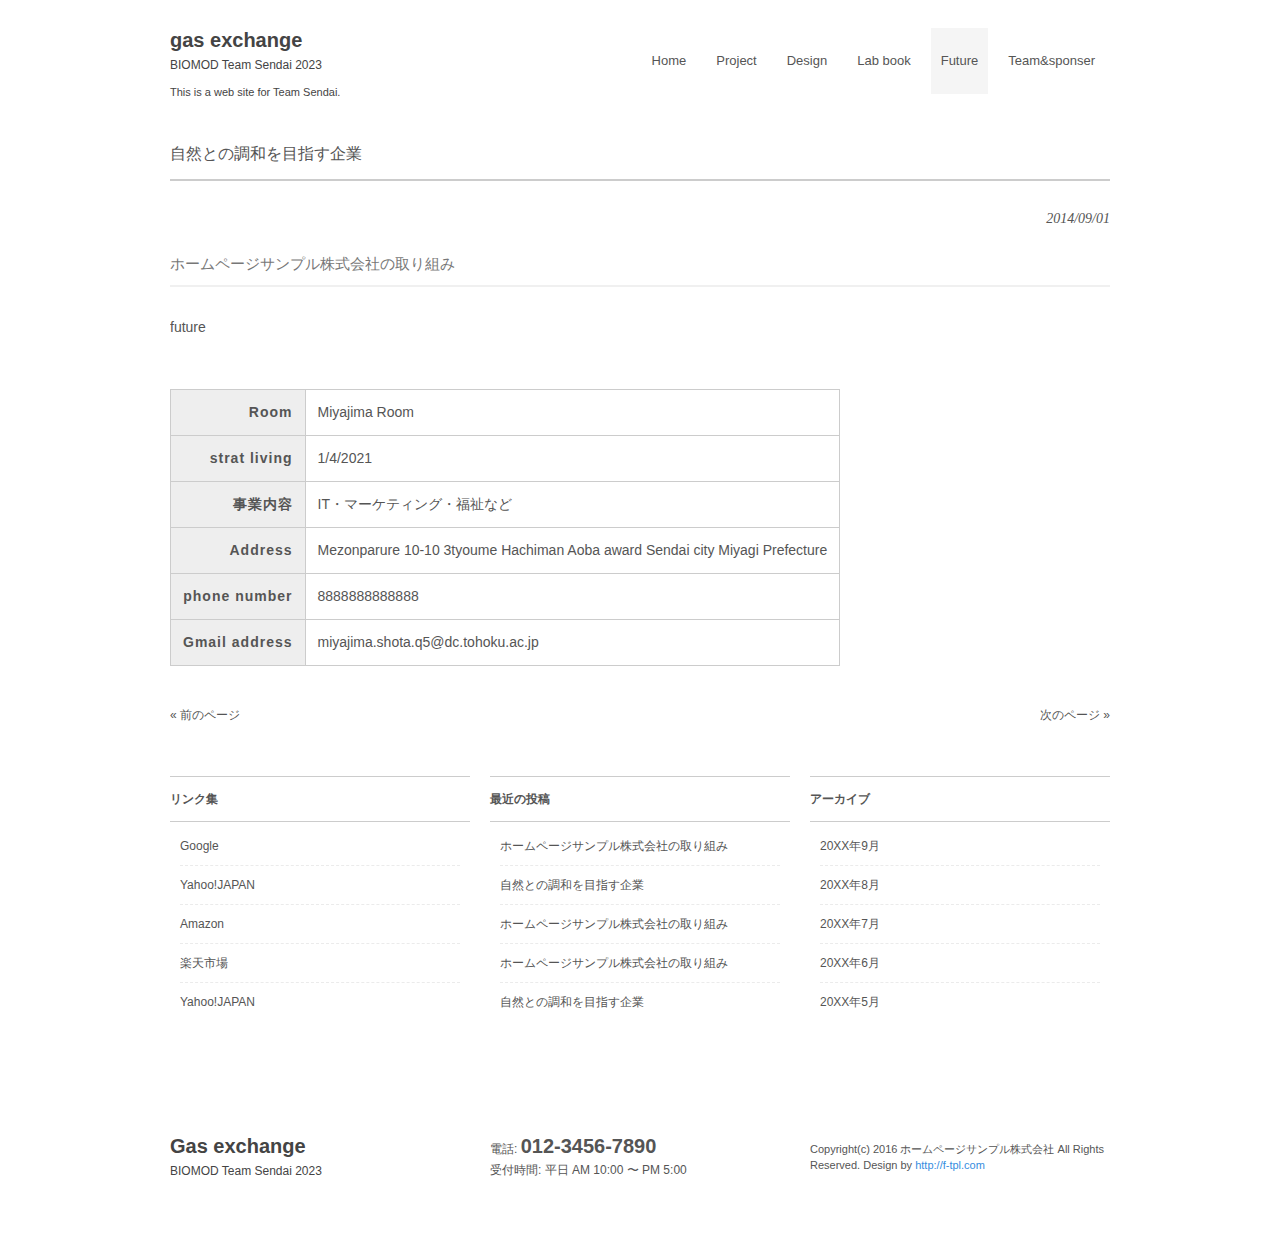
==== future.html @ 74ec776b "Add files via upload" ====
<!DOCTYPE html>
<html lang="en">

<head>
	<meta charset="UTF-8">
	<meta name="viewport" content="width=device-width, user-scalable=yes, maximum-scale=1.0, minimum-scale=1.0">
	<meta name="description" content="BIOMOD Team Sendai">
	<title>BIOMOD Team Sendai 2023</title>
	<link rel="profile" href="http://gmpg.org/xfn/11">
	<link rel="stylesheet" type="text/css" media="all" href="style.css">
	<!--[if lt IE 9]>
	<script src="js/html5.js"></script>
	<script src="js/css3-mediaqueries.js"></script>
	<![endif]-->
	<script src="js/jquery1.4.4.min.js"></script>
	<script src="js/script.js"></script>
</head>





<body>

	<header id="header" role="banner">
		<div class="inner">
			<div class="logo">
				<a href="index.html" title="BIOMOD Team Sendai" rel="home">gas exchange<br /><span>BIOMOD Team Sendai 2023</span></a>
				<h1>This is a web site for Team Sendai.</h1>
			</div>
			<nav id="mainNav">
				<div class="inner">
					<a class="menu" id="menu"><span>MENU</span></a>
					<div class="panel">
						<ul id="topnav">
							<li><a href="index.html"><strong>Home</strong></a></li>
							<li><a href="project.html"><strong>Project</strong></a>
								<ul class="sub-menu">
									<li><a href="sample.html">代表メッセージ</a></li>
									<li><a href="sample.html">社員の声</a></li>
								</ul>
							</li>
							<li><a href="sample.html"><strong>Design</strong></a></li>
							<li><a href="lab.html"><strong>Lab book</strong></a>
								<ul class="sub-menu">
									<li><a href="lab.html">Analaysis</a></li>
									<li><a href="lab.html">Experiment</a></li>
								</ul>
							</li>
							<li class="current-menu-item"><a href="future.html"><strong>Future</strong></a></li>
							<li><a href="sample.html"><strong>Team&sponser </strong></a></li>
						</ul>
					</div>
				</div>
			</nav>
		</div>
	</header>


    <div id="wrapper">
        <section id="main">
            <section class="content">
                <h3 class="heading">自然との調和を目指す企業</h3>
                <article class="post">
                    <p class="dateLabel">2014/09/01</p>
                    <h3>ホームページサンプル株式会社の取り組み</h3>
                    <p>future</p><br clear="all" />
                    <table>
                        <tr>
                            <th>Room</th>
                            <td>Miyajima Room</td>
                        </tr>
                        <tr>
                            <th>strat living</th>
                            <td>1/4/2021</td>
                        </tr>
                        <tr>
                            <th>事業内容</th>
                            <td>IT・マーケティング・福祉など</td>
                        </tr>
                        <tr>
                            <th>Address</th>
                            <td>Mezonparure 10-10 3tyoume Hachiman Aoba award Sendai city Miyagi Prefecture</td>
                        </tr>
                        <tr>
                            <th>phone number</th>
                            <td>8888888888888</td>
                        </tr>
                        <tr>
                            <th>Gmail address</th>
                            <td>miyajima.shota.q5@dc.tohoku.ac.jp</td>
                        </tr>
                    </table>
                </article>
            </section>
            <div class="pagenav">
                <span class="prev"><a href="sample.html" rel="prev">&laquo; 前のページ</a></span>
                <span class="next"><a href="sample.html" rel="next">次のページ &raquo;</a></span>
            </div>
        </section>
    
        <aside id="sub" class="gridWrapper">
            <section class="grid">
                <h3>リンク集</h3>
                <ul class="menu">
                    <li><a href="https://www.google.com/?hl=ja&#038;gws_rd=ssl">Google</a></li>
                    <li><a href="http://www.yahoo.co.jp/">Yahoo!JAPAN</a></li>
                    <li><a href="http://www.amazon.co.jp/">Amazon</a></li>
                    <li><a href="http://www.rakuten.co.jp/">楽天市場</a></li>
                    <li><a href="http://www.yahoo.co.jp/">Yahoo!JAPAN</a></li>
                </ul>
            </section>
            <section class="grid">
                <h3>最近の投稿</h3>
                <ul>
                    <li><a href="sample.html">ホームページサンプル株式会社の取り組み</a></li>
                    <li><a href="sample.html">自然との調和を目指す企業</a></li>
                    <li><a href="sample.html">ホームページサンプル株式会社の取り組み</a></li>
                    <li><a href="sample.html">ホームページサンプル株式会社の取り組み</a></li>
                    <li><a href="sample.html">自然との調和を目指す企業</a></li>
                </ul>
            </section>
            <section class="grid">
                <h3>アーカイブ</h3>
                <ul>
                    <li><a href="sample.html">20XX年9月</a></li>
                    <li><a href="sample.html">20XX年8月</a></li>
                    <li><a href="sample.html">20XX年7月</a></li>
                    <li><a href="sample.html">20XX年6月</a></li>
                    <li><a href="sample.html">20XX年5月</a></li>
                </ul>
            </section>
        </aside>
    </div>



	<footer id="footer">
		<div class="inner">
			<section class="gridWrapper">
				<article class="grid">
					<p class="logo"><a href="index.html" title="BIOMOD Team Sendai 2023" rel="home">Gas exchange<br /><span>BIOMOD Team Sendai 2023</span></a></p>
				</article>
				<article class="grid">
					<p class="tel"><span>電話:</span> <strong>012-3456-7890</strong></p>
					<p class="open">受付時間: 平日 AM 10:00 〜 PM 5:00</p>
				</article>
				<article class="grid copyright">
					Copyright(c) 2016 ホームページサンプル株式会社 All Rights Reserved. Design by <a href="http://f-tpl.com" target="_blank" rel="nofollow">http://f-tpl.com</a>
				</article>
			</section>
		</div>
	</footer>

</body>
</html>
---- style.css ----
@charset "utf-8";

/* =Reset default browser CSS.
Based on work by Eric Meyer:http://meyerweb.com/eric/tools/css/reset/index.html
-------------------------------------------------------------- */
html, body, div, span, applet, object, iframe, h1, h2, h3, h4, h5, h6, p, blockquote, pre, a, abbr, acronym, address, big, cite, code, del, dfn, em, font, ins, kbd, q, s, samp, small, strike, strong, sub, sup, tt, var, dl, dt, dd, ol, ul, li, fieldset, form, label, legend, table, caption, tbody, tfoot, thead, tr, th, td{border:0;font-family:inherit;font-size:100%;font-style:inherit;font-weight:inherit;margin:0;outline:0;padding:0;vertical-align:baseline;}
:focus{outline:0;}

ol, ul{list-style:none;}
table{border-collapse:separate;border-spacing:0;}
caption, th, td{font-weight:normal;text-align:left;}
blockquote:before, blockquote:after,q:before, q:after{content:"";}
blockquote, q{quotes:"" "";}
a img{border:0;}
figure{margin:0}
article, aside, details, figcaption, figure, footer, header, hgroup, menu, nav, section{display:block;}
/* -------------------------------------------------------------- */

body{
color:#555;
font:12px verdana,"ヒラギノ丸ゴ ProN W4","Hiragino Maru Gothic ProN","メイリオ","Meiryo","ＭＳ Ｐゴシック","MS PGothic",Sans-Serif;
line-height:1.5;
background:#fff;
-webkit-text-size-adjust:100%;
}

/* リンク設定
------------------------------------------------------------*/
a{color:#358de0;text-decoration:none;}
a:hover{color:#429bef;}
a:active, a:focus{outline:0;}


/* 全体
------------------------------------------------------------*/
#wrapper{
margin:20px auto 0;
padding:0 1%;
width:98%;
position:relative;
}

.inner{
margin:0 auto;
width:100%;
}


/*************
/* ヘッダー
*************/
#header{
z-index:100;
margin:20px 0 28px;
}

#header:after{
content:"";
display: block;   
clear:both; 
visibility:hidden;
}

#header h1{
font-size:12px;
font-weight:normal;
}

/*************
/* ロゴ
*************/
#header .logo{
float:left;
padding:10px 0 0;
}

.logo a{
font-size:20px;
color:#444;
font-weight:bold;
line-height:1;
}

.logo span{
font-size:12px;
font-weight:normal;
}

#header h1{
font-size:11px;
color:#444;
margin:10px 0 0;
}


/**************************
/* メイン画像（トップページ）
**************************/
#mainBanner{
margin:0 auto;
padding:0;
width:100%;
line-height:0;
}

#mainBanner .inner{position:relative;}

#mainBanner img{
max-width:100%;
height:auto;
}

.slogan{
position:absolute;
max-width:100%;
height:auto;
bottom:0;
left:0;
padding:5px 10px;
line-height:1.4;
z-index:100;
}

.slogan h2{
padding-bottom:5px;
color:#333;
font-size:20px;
}

.slogan h3{
font-size:14px;
color:#666;
}


/**************************
/* グリッド
**************************/
.gridWrapper{
padding-bottom:20px;
clear:both;
overflow:hidden;
}

.grid h3{
padding:13px 0;
margin-bottom:5px;
font-weight:bold;
border-top:1px solid #ccc;
border-bottom:1px solid #ccc;
}

.grid p{padding:5px 0;}

.grid p.img{
float:left;
margin:3px 0 0 0;
}

.readmore{clear:both;}

.readmore a{
padding:3px 5px;
border-radius:3px;
color:#fff;
background:#999;
}

.readmore a:hover{background:#ccc;}


/* フッター内のグリッド(3カラム) */
#footer .grid{
border:0;
background:transparent;
}

#footer .grid p{padding:0;}


/*************
メイン コンテンツ
*************/
section.content{
padding:10px 0;
margin-bottom:20px;
border-radius:6px;
overflow:hidden;
font-size:14px;
}

section.content p{margin-bottom:5px;}


/* アーカイブページ */
section.content .archive{
padding:20px 0 0;
border-bottom:1px dotted #ccc;
}

section.content p{margin-bottom:5px;}

h3.heading{
padding:3px 0 13px;
margin-bottom:30px;
font-size:16px;
border-bottom:2px solid #ccc;
}

section.content img{
max-width:90%;
height:auto;
}

.alignleft{
float:left;
clear:left;
margin:3px 10px 10px 0;
}

.alignright{
float:right;
clear:right;
margin:3px 0 10px 10px;
}

.border,ul.list img{border:4px solid #ebebeb;}



/*************
/* フッター
*************/
#footer{
clear:both;
padding:20px 0;
overflow:hidden;
}

.tel strong{
font-size:20px;
font-weight:bold;
}

#footer .copyright{font-size:11px;}


/*************
サブ（フッター前）コンテンツ
*************/
#sub ul{padding:10px;}

#sub li{
margin-bottom:10px;
padding-bottom:10px;
border-bottom:1px dashed #ebebeb;
}

#sub li:last-child{
border:0;
margin-bottom:0;
}

#sub li a{
color:#555;
display:block;
}

#sub li a:hover{
color:#a5a5a5;
}

#sub ul.list{padding-bottom:7px;}

#sub ul.list li{
clear:both;
margin-bottom:5px;
padding:5px 0;
overflow:hidden;
}

#sub ul.list li img{
float:left;
margin-right:10px;
}

#sub ul.list li{
font-size:12px;
line-height:1.35;
}

#sub .grid h3{border-radius:0;}


/* page navigation
------------------------------------------------------------*/
.pagenav{
clear:both;
width:100%;
height:30px;
margin:5px 0 20px;
}

.pagenav a{
color:#555;
}

.pagenav a:hover{
color:#a5a5a5;
}

.prev{float:left}
.next{float:right;}

#pageLinks{
clear:both;
text-align:center;
}


/* タイポグラフィ
*****************************************************/
.dateLabel{
margin:0 0 10px;
text-align:right;
font:italic 1em "Palatino Linotype", "Book Antiqua", Palatino, serif;
}

.post p{padding-bottom:15px;}

.post ul{margin:0 0 10px 10px;}

.post ul li{
margin-bottom:5px;
padding-left:15px;
background:url(images/bullet.png) no-repeat 0 8px;
}

.post ol{margin:0 0 10px 30px;}

.post ol li{list-style:decimal;}

.post h1{
margin:20px 0;
padding:5px 0;
font-size:150%;
color:#000;
border-bottom:3px solid #f0f0f0;
}

.post h2{
margin:10px 0;
padding-bottom:2px;
font-size:130%;
font-weight:normal;
color:#333;
border-bottom:2px solid #f0f0f0;
}

.post h3{
margin:10px 0 30px;
padding-bottom:10px;
font-size:110%;
font-weight:normal;
color:#777;
border-bottom:2px solid #f0f0f0;
}

.post blockquote{
clear:both;
padding:10px 0 10px 15px;
margin:10px 0 25px 30px;
border-left:5px solid #ccc;
}
 
.post blockquote p{padding:5px 0;}

.post table{
border-collapse:collapse;
margin:10px 0;
}

.post table th,.post table td{
padding:12px;
border:1px solid #ccc;
}

.post table th{
text-align:right;
font-weight:bold;
letter-spacing:1px;
white-space:nowrap;
background:#eee;
}

.post dt{font-weight:bold;}

.post dd{padding-bottom:10px;}

.post img{max-width:100%;height:auto;}

img.aligncenter{
display:block;
margin:5px auto;
}

img.alignright, img.alignleft{
padding:4px;
margin:0 0 2px 7px;
display:inline;
}

img.alignleft{margin:0 7px 2px 0;}

.alignright{float:right;}
.alignleft{float:left;}


/* PC用
------------------------------------------------------------*/
@media only screen and (min-width:960px){
#wrapper,.inner{
width:940px;
padding:0;
}

#wrapper{padding-bottom:20px;}

/* グリッド全体 */
.gridWrapper{
display:table;
border-collapse:separate;
border-spacing:20px;
margin-left:-20px;
width:980px;
}

/* グリッド共通 ベース:トップページ4カラム */
.grid{
width:220px;
display:table-cell;
}

#sub.gridWrapper{width:980px;}

/* サブコンテンツ + フッター グリッド(3カラム) */
#sub .grid, #footer .grid{width:300px;}

/* トップナビゲーション */
nav div.panel{display:block !important;}

a#menu{display:none;}

#topnav{
float:right;
margin-top:-5px;

}

#topnav li{
float:left;
margin:13px 5px 0;
text-align:center;
position:relative;
}

#topnav a{
color:#555;
font-size:13px;
display:block;
padding:25px 10px;
line-height:1.2;
}

#topnav span{
font-size:10px;
color:#a5a5a5;
}

#topnav li.current-menu-item a,#topnav a:hover{
background:#f5f5f5;
}

#topnav ul{
width:160px;
display:none;
}

#topnav li:hover ul{
display:block;
position:absolute;
top:80px;
left:0;
z-index:500;
}

#topnav li li{
margin:0;
float:none;
width:160px;
text-align:left;
background:#f4f4f4;
}

#topnav li li a{
padding:10px;
border:0;
}

#topnav li.current-menu-item li a,#topnav li li a{
border-bottom-width:1px;
}

#topnav li li.current-menu-item a,#topnav li li a:hover{
padding-bottom:10px;
border-bottom-width:3px;
background:#eee;
}
}

@media only screen and (max-width:959px){
*{
    -webkit-box-sizing: border-box;
       -moz-box-sizing: border-box;
         -o-box-sizing: border-box;
        -ms-box-sizing: border-box;
            box-sizing: border-box;
}

#header h1{text-align:center;}

#header .logo,#footer .logo{
float:none;
text-align:center;
padding:10px 5px;
}

/* トップナビゲーション */
nav#mainNav{
clear:both;
width:100%;
margin:0 auto;
padding:0;
background: -webkit-gradient(linear, left top, left bottom, color-stop(1, #f4f4f4), color-stop(0.00, #f4f4f4));
background: -webkit-linear-gradient(top, #f4f4f4 0%, #f4f4f4 100%);
background: -moz-linear-gradient(top, #f4f4f4 0%, #f4f4f4 100%);
background: -o-linear-gradient(top, #f4f4f4 0%, #f4f4f4 100%);
background: -ms-linear-gradient(top, #f4f4f4 0%, #f4f4f4 100%);
background: linear-gradient(top, #f4f4f4 0%, #f4f4f4 100%);
}

nav#mainNav a.menu{
width:100%;
display:block;
height:40px;
line-height:40px;
font-weight: bold;
text-align:left;
color:#555;
}

nav#mainNav a#menu span{padding-left:10px;}
nav#mainNav a span:before{content:"≡ ";}
nav#mainNav a.menuOpen span:before{content:"× ";}

nav#mainNav a#menu:hover{cursor:pointer;}

nav .panel{
display:none;
width:100%;
position:relative;
right:0;
top:0;
z-index:1;
}

nav#mainNav ul{margin:0;padding:0;}

  nav#mainNav ul li{
float:none;
clear:both;
width:100%;
height:auto;
line-height:1.2;
}

nav#mainNav ul li a,nav#mainNav ul li.current-menu-item li a{
display: block;
padding:15px 10px;
text-align:left;
border-bottom:1px dashed #e8e8e8;
color:#555;
}

nav#mainNav ul li a span{padding-left:10px;}
nav#mainNav ul li:first-child a{border-top:1px dashed #e8e8e8;}

nav#mainNav ul li:last-child a{border:0;}
nav#mainNav ul li li:last-child a{border:0;}
nav#mainNav ul li li:last-child a{border-bottom:1px dashed #e8e8e8;}
 
nav#mainNav ul li.current-menu-item a,nav#mainNav ul li a:hover,nav#mainNav ul li.current-menu-item a,nav#mainNav ul li a:active, nav#mainNav ul li li.current-menu-item a, nav#mainNav ul li.current-menu-item li a:hover, nav#mainNav ul li.current-menu-item li a:active{
background:#eee;
}

nav div.panel{float:none;}

nav#mainNav ul li li{
float:left;
border:0;
}

nav#mainNav ul li li a, nav#mainNav ul li.current-menu-item li a, nav#mainNav ul li li.current-menu-item a{
padding-left:40px;
background:url(images/sub1.png) no-repeat 20px -62px;
}

nav#mainNav ul li li.current-menu-item a,nav#mainNav ul li li a:hover, nav#mainNav ul li.current-menu-item li a:hover{background:#eee url(images/sub1.png) no-repeat 20px -62px;}

nav#mainNav ul li li:last-child a{background:#f4f4f4 url(images/subLast.png) no-repeat 20px -65px;}
nav#mainNav ul li li:last-child.current-menu-item a,nav#mainNav ul li li:last-child a:hover,nav#mainNav ul li.current-menu-item li:last-child a:hover{background:#eee url(images/subLast.png) no-repeat 20px -65px;}

.grid{
float:left;
width:48%;
margin:10px 2% 0 0;
}

.grid img{
float:left;
margin-right:5px;
}

#sub .grid{
width:32%;
margin:10px 1%;
}

#sub .grid:first-child{
margin-left:0;
}

#sub .grid:last-child{
margin-right:0;
}

#footer .grid, #footer .grid p{
float:none;
width:100%;
text-align:center;
border:0;
}

#footer .grid:last-child{padding-top:20px;}
}

@media only screen and (max-width:768px){
  #header{padding-bottom:0;}
#header h1{text-align:center;}

#header .logo{
float:none;
text-align:center;
padding:10px 5px 20px;
}

#sub ul.list{padding:10px 10px 11px;}

#sub ul.list li{padding-bottom:10px;margin-bottom:8px;}
}


@media only screen and (max-width:640px){
#footer .grid p{text-align:center;}

.grid img{float:none;margin:20px auto 10px;max-width:100%;height:auto;}

.grid p,#sub .grid li{text-align:left;}

  .alignleft,.alignright{float:none;display:block;margin:0 auto 10px;}
}


@media only screen and (max-width:480px){
#mainBanner h2,#mainBanner h3{font-size:80%;}

#sub .grid{
float:none;
width:98%;
}

#sub .grid h3{padding:10px 5px;}
}
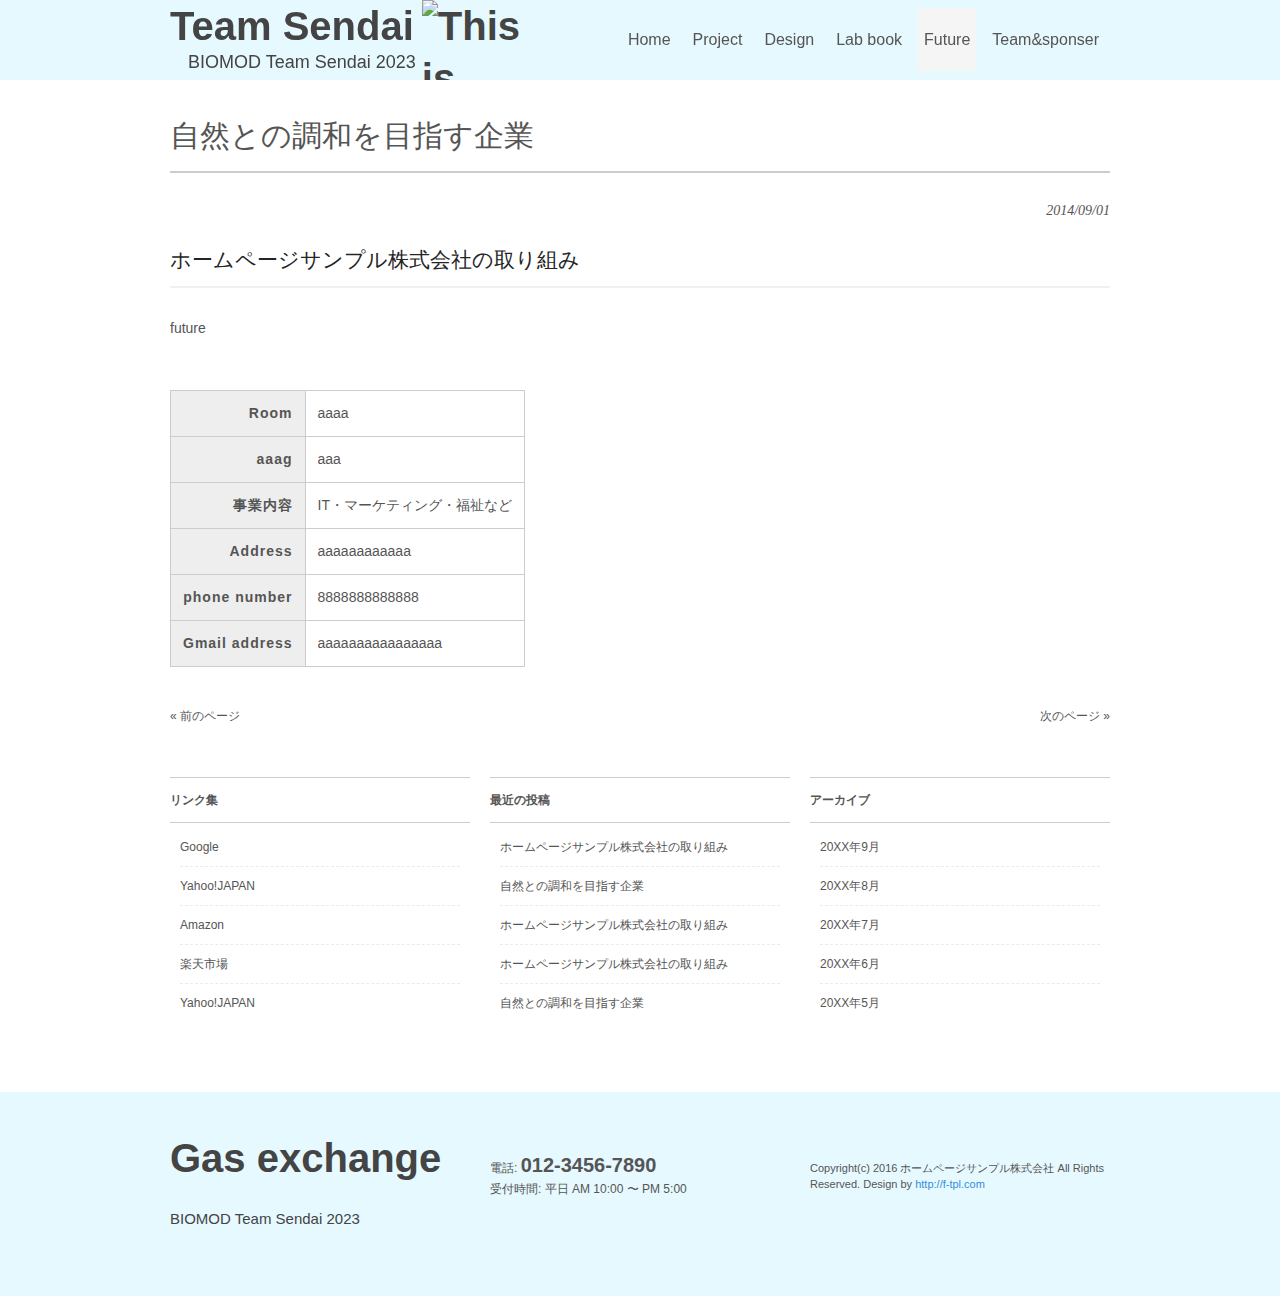
==== commit c2ce8d14: "Add files via upload" ====
--- a/future.html
+++ b/future.html
@@ -16,17 +16,13 @@
 	<script src="js/script.js"></script>
 </head>
 
-
-
-
-
 <body>
-
 	<header id="header" role="banner">
 		<div class="inner">
 			<div class="logo">
-				<a href="index.html" title="BIOMOD Team Sendai" rel="home">gas exchange<br /><span>BIOMOD Team Sendai 2023</span></a>
-				<h1>This is a web site for Team Sendai.</h1>
+				<a href="index.html" title="BIOMOD Team Sendai 2023" rel="home"><strong>Team Sendai&thinsp;</strong>
+					<img src="images/logo.jpg" width="105" height="80" alt="This is our team logo" align="right"></a>
+				<h1>&emsp;BIOMOD Team Sendai 2023</h1>
 			</div>
 			<nav id="mainNav">
 				<div class="inner">
@@ -48,7 +44,7 @@
 								</ul>
 							</li>
 							<li class="current-menu-item"><a href="future.html"><strong>Future</strong></a></li>
-							<li><a href="sample.html"><strong>Team&sponser </strong></a></li>
+							<li><a href="team.html"><strong>Team&sponser </strong></a></li>
 						</ul>
 					</div>
 				</div>
@@ -68,11 +64,11 @@
                     <table>
                         <tr>
                             <th>Room</th>
-                            <td>Miyajima Room</td>
+                            <td>aaaa</td>
                         </tr>
                         <tr>
-                            <th>strat living</th>
-                            <td>1/4/2021</td>
+                            <th>aaag</th>
+                            <td>aaa</td>
                         </tr>
                         <tr>
                             <th>事業内容</th>
@@ -80,7 +76,7 @@
                         </tr>
                         <tr>
                             <th>Address</th>
-                            <td>Mezonparure 10-10 3tyoume Hachiman Aoba award Sendai city Miyagi Prefecture</td>
+                            <td>aaaaaaaaaaaa</td>
                         </tr>
                         <tr>
                             <th>phone number</th>
@@ -88,7 +84,7 @@
                         </tr>
                         <tr>
                             <th>Gmail address</th>
-                            <td>miyajima.shota.q5@dc.tohoku.ac.jp</td>
+                            <td>aaaaaaaaaaaaaaaa</td>
                         </tr>
                     </table>
                 </article>
--- a/style.css
+++ b/style.css
@@ -1,693 +1,741 @@
-@charset "utf-8";
-
-/* =Reset default browser CSS.
-Based on work by Eric Meyer:http://meyerweb.com/eric/tools/css/reset/index.html
--------------------------------------------------------------- */
-html, body, div, span, applet, object, iframe, h1, h2, h3, h4, h5, h6, p, blockquote, pre, a, abbr, acronym, address, big, cite, code, del, dfn, em, font, ins, kbd, q, s, samp, small, strike, strong, sub, sup, tt, var, dl, dt, dd, ol, ul, li, fieldset, form, label, legend, table, caption, tbody, tfoot, thead, tr, th, td{border:0;font-family:inherit;font-size:100%;font-style:inherit;font-weight:inherit;margin:0;outline:0;padding:0;vertical-align:baseline;}
-:focus{outline:0;}
-
-ol, ul{list-style:none;}
-table{border-collapse:separate;border-spacing:0;}
-caption, th, td{font-weight:normal;text-align:left;}
-blockquote:before, blockquote:after,q:before, q:after{content:"";}
-blockquote, q{quotes:"" "";}
-a img{border:0;}
-figure{margin:0}
-article, aside, details, figcaption, figure, footer, header, hgroup, menu, nav, section{display:block;}
-/* -------------------------------------------------------------- */
-
-body{
-color:#555;
-font:12px verdana,"ヒラギノ丸ゴ ProN W4","Hiragino Maru Gothic ProN","メイリオ","Meiryo","ＭＳ Ｐゴシック","MS PGothic",Sans-Serif;
-line-height:1.5;
-background:#fff;
--webkit-text-size-adjust:100%;
-}
-
-/* リンク設定
-------------------------------------------------------------*/
-a{color:#358de0;text-decoration:none;}
-a:hover{color:#429bef;}
-a:active, a:focus{outline:0;}
-
-
-/* 全体
-------------------------------------------------------------*/
-#wrapper{
-margin:20px auto 0;
-padding:0 1%;
-width:98%;
-position:relative;
-}
-
-.inner{
-margin:0 auto;
-width:100%;
-}
-
-
-/*************
-/* ヘッダー
-*************/
-#header{
-z-index:100;
-margin:20px 0 28px;
-}
-
-#header:after{
-content:"";
-display: block;   
-clear:both; 
-visibility:hidden;
-}
-
-#header h1{
-font-size:12px;
-font-weight:normal;
-}
-
-/*************
-/* ロゴ
-*************/
-#header .logo{
-float:left;
-padding:10px 0 0;
-}
-
-.logo a{
-font-size:20px;
-color:#444;
-font-weight:bold;
-line-height:1;
-}
-
-.logo span{
-font-size:12px;
-font-weight:normal;
-}
-
-#header h1{
-font-size:11px;
-color:#444;
-margin:10px 0 0;
-}
-
-
-/**************************
-/* メイン画像（トップページ）
-**************************/
-#mainBanner{
-margin:0 auto;
-padding:0;
-width:100%;
-line-height:0;
-}
-
-#mainBanner .inner{position:relative;}
-
-#mainBanner img{
-max-width:100%;
-height:auto;
-}
-
-.slogan{
-position:absolute;
-max-width:100%;
-height:auto;
-bottom:0;
-left:0;
-padding:5px 10px;
-line-height:1.4;
-z-index:100;
-}
-
-.slogan h2{
-padding-bottom:5px;
-color:#333;
-font-size:20px;
-}
-
-.slogan h3{
-font-size:14px;
-color:#666;
-}
-
-
-/**************************
-/* グリッド
-**************************/
-.gridWrapper{
-padding-bottom:20px;
-clear:both;
-overflow:hidden;
-}
-
-.grid h3{
-padding:13px 0;
-margin-bottom:5px;
-font-weight:bold;
-border-top:1px solid #ccc;
-border-bottom:1px solid #ccc;
-}
-
-.grid p{padding:5px 0;}
-
-.grid p.img{
-float:left;
-margin:3px 0 0 0;
-}
-
-.readmore{clear:both;}
-
-.readmore a{
-padding:3px 5px;
-border-radius:3px;
-color:#fff;
-background:#999;
-}
-
-.readmore a:hover{background:#ccc;}
-
-
-/* フッター内のグリッド(3カラム) */
-#footer .grid{
-border:0;
-background:transparent;
-}
-
-#footer .grid p{padding:0;}
-
-
-/*************
-メイン コンテンツ
-*************/
-section.content{
-padding:10px 0;
-margin-bottom:20px;
-border-radius:6px;
-overflow:hidden;
-font-size:14px;
-}
-
-section.content p{margin-bottom:5px;}
-
-
-/* アーカイブページ */
-section.content .archive{
-padding:20px 0 0;
-border-bottom:1px dotted #ccc;
-}
-
-section.content p{margin-bottom:5px;}
-
-h3.heading{
-padding:3px 0 13px;
-margin-bottom:30px;
-font-size:16px;
-border-bottom:2px solid #ccc;
-}
-
-section.content img{
-max-width:90%;
-height:auto;
-}
-
-.alignleft{
-float:left;
-clear:left;
-margin:3px 10px 10px 0;
-}
-
-.alignright{
-float:right;
-clear:right;
-margin:3px 0 10px 10px;
-}
-
-.border,ul.list img{border:4px solid #ebebeb;}
-
-
-
-/*************
-/* フッター
-*************/
-#footer{
-clear:both;
-padding:20px 0;
-overflow:hidden;
-}
-
-.tel strong{
-font-size:20px;
-font-weight:bold;
-}
-
-#footer .copyright{font-size:11px;}
-
-
-/*************
-サブ（フッター前）コンテンツ
-*************/
-#sub ul{padding:10px;}
-
-#sub li{
-margin-bottom:10px;
-padding-bottom:10px;
-border-bottom:1px dashed #ebebeb;
-}
-
-#sub li:last-child{
-border:0;
-margin-bottom:0;
-}
-
-#sub li a{
-color:#555;
-display:block;
-}
-
-#sub li a:hover{
-color:#a5a5a5;
-}
-
-#sub ul.list{padding-bottom:7px;}
-
-#sub ul.list li{
-clear:both;
-margin-bottom:5px;
-padding:5px 0;
-overflow:hidden;
-}
-
-#sub ul.list li img{
-float:left;
-margin-right:10px;
-}
-
-#sub ul.list li{
-font-size:12px;
-line-height:1.35;
-}
-
-#sub .grid h3{border-radius:0;}
-
-
-/* page navigation
-------------------------------------------------------------*/
-.pagenav{
-clear:both;
-width:100%;
-height:30px;
-margin:5px 0 20px;
-}
-
-.pagenav a{
-color:#555;
-}
-
-.pagenav a:hover{
-color:#a5a5a5;
-}
-
-.prev{float:left}
-.next{float:right;}
-
-#pageLinks{
-clear:both;
-text-align:center;
-}
-
-
-/* タイポグラフィ
-*****************************************************/
-.dateLabel{
-margin:0 0 10px;
-text-align:right;
-font:italic 1em "Palatino Linotype", "Book Antiqua", Palatino, serif;
-}
-
-.post p{padding-bottom:15px;}
-
-.post ul{margin:0 0 10px 10px;}
-
-.post ul li{
-margin-bottom:5px;
-padding-left:15px;
-background:url(images/bullet.png) no-repeat 0 8px;
-}
-
-.post ol{margin:0 0 10px 30px;}
-
-.post ol li{list-style:decimal;}
-
-.post h1{
-margin:20px 0;
-padding:5px 0;
-font-size:150%;
-color:#000;
-border-bottom:3px solid #f0f0f0;
-}
-
-.post h2{
-margin:10px 0;
-padding-bottom:2px;
-font-size:130%;
-font-weight:normal;
-color:#333;
-border-bottom:2px solid #f0f0f0;
-}
-
-.post h3{
-margin:10px 0 30px;
-padding-bottom:10px;
-font-size:110%;
-font-weight:normal;
-color:#777;
-border-bottom:2px solid #f0f0f0;
-}
-
-.post blockquote{
-clear:both;
-padding:10px 0 10px 15px;
-margin:10px 0 25px 30px;
-border-left:5px solid #ccc;
-}
- 
-.post blockquote p{padding:5px 0;}
-
-.post table{
-border-collapse:collapse;
-margin:10px 0;
-}
-
-.post table th,.post table td{
-padding:12px;
-border:1px solid #ccc;
-}
-
-.post table th{
-text-align:right;
-font-weight:bold;
-letter-spacing:1px;
-white-space:nowrap;
-background:#eee;
-}
-
-.post dt{font-weight:bold;}
-
-.post dd{padding-bottom:10px;}
-
-.post img{max-width:100%;height:auto;}
-
-img.aligncenter{
-display:block;
-margin:5px auto;
-}
-
-img.alignright, img.alignleft{
-padding:4px;
-margin:0 0 2px 7px;
-display:inline;
-}
-
-img.alignleft{margin:0 7px 2px 0;}
-
-.alignright{float:right;}
-.alignleft{float:left;}
-
-
-/* PC用
-------------------------------------------------------------*/
-@media only screen and (min-width:960px){
-#wrapper,.inner{
-width:940px;
-padding:0;
-}
-
-#wrapper{padding-bottom:20px;}
-
-/* グリッド全体 */
-.gridWrapper{
-display:table;
-border-collapse:separate;
-border-spacing:20px;
-margin-left:-20px;
-width:980px;
-}
-
-/* グリッド共通 ベース:トップページ4カラム */
-.grid{
-width:220px;
-display:table-cell;
-}
-
-#sub.gridWrapper{width:980px;}
-
-/* サブコンテンツ + フッター グリッド(3カラム) */
-#sub .grid, #footer .grid{width:300px;}
-
-/* トップナビゲーション */
-nav div.panel{display:block !important;}
-
-a#menu{display:none;}
-
-#topnav{
-float:right;
-margin-top:-5px;
-
-}
-
-#topnav li{
-float:left;
-margin:13px 5px 0;
-text-align:center;
-position:relative;
-}
-
-#topnav a{
-color:#555;
-font-size:13px;
-display:block;
-padding:25px 10px;
-line-height:1.2;
-}
-
-#topnav span{
-font-size:10px;
-color:#a5a5a5;
-}
-
-#topnav li.current-menu-item a,#topnav a:hover{
-background:#f5f5f5;
-}
-
-#topnav ul{
-width:160px;
-display:none;
-}
-
-#topnav li:hover ul{
-display:block;
-position:absolute;
-top:80px;
-left:0;
-z-index:500;
-}
-
-#topnav li li{
-margin:0;
-float:none;
-width:160px;
-text-align:left;
-background:#f4f4f4;
-}
-
-#topnav li li a{
-padding:10px;
-border:0;
-}
-
-#topnav li.current-menu-item li a,#topnav li li a{
-border-bottom-width:1px;
-}
-
-#topnav li li.current-menu-item a,#topnav li li a:hover{
-padding-bottom:10px;
-border-bottom-width:3px;
-background:#eee;
-}
-}
-
-@media only screen and (max-width:959px){
-*{
-    -webkit-box-sizing: border-box;
-       -moz-box-sizing: border-box;
-         -o-box-sizing: border-box;
-        -ms-box-sizing: border-box;
-            box-sizing: border-box;
-}
-
-#header h1{text-align:center;}
-
-#header .logo,#footer .logo{
-float:none;
-text-align:center;
-padding:10px 5px;
-}
-
-/* トップナビゲーション */
-nav#mainNav{
-clear:both;
-width:100%;
-margin:0 auto;
-padding:0;
-background: -webkit-gradient(linear, left top, left bottom, color-stop(1, #f4f4f4), color-stop(0.00, #f4f4f4));
-background: -webkit-linear-gradient(top, #f4f4f4 0%, #f4f4f4 100%);
-background: -moz-linear-gradient(top, #f4f4f4 0%, #f4f4f4 100%);
-background: -o-linear-gradient(top, #f4f4f4 0%, #f4f4f4 100%);
-background: -ms-linear-gradient(top, #f4f4f4 0%, #f4f4f4 100%);
-background: linear-gradient(top, #f4f4f4 0%, #f4f4f4 100%);
-}
-
-nav#mainNav a.menu{
-width:100%;
-display:block;
-height:40px;
-line-height:40px;
-font-weight: bold;
-text-align:left;
-color:#555;
-}
-
-nav#mainNav a#menu span{padding-left:10px;}
-nav#mainNav a span:before{content:"≡ ";}
-nav#mainNav a.menuOpen span:before{content:"× ";}
-
-nav#mainNav a#menu:hover{cursor:pointer;}
-
-nav .panel{
-display:none;
-width:100%;
-position:relative;
-right:0;
-top:0;
-z-index:1;
-}
-
-nav#mainNav ul{margin:0;padding:0;}
-
-  nav#mainNav ul li{
-float:none;
-clear:both;
-width:100%;
-height:auto;
-line-height:1.2;
-}
-
-nav#mainNav ul li a,nav#mainNav ul li.current-menu-item li a{
-display: block;
-padding:15px 10px;
-text-align:left;
-border-bottom:1px dashed #e8e8e8;
-color:#555;
-}
-
-nav#mainNav ul li a span{padding-left:10px;}
-nav#mainNav ul li:first-child a{border-top:1px dashed #e8e8e8;}
-
-nav#mainNav ul li:last-child a{border:0;}
-nav#mainNav ul li li:last-child a{border:0;}
-nav#mainNav ul li li:last-child a{border-bottom:1px dashed #e8e8e8;}
- 
-nav#mainNav ul li.current-menu-item a,nav#mainNav ul li a:hover,nav#mainNav ul li.current-menu-item a,nav#mainNav ul li a:active, nav#mainNav ul li li.current-menu-item a, nav#mainNav ul li.current-menu-item li a:hover, nav#mainNav ul li.current-menu-item li a:active{
-background:#eee;
-}
-
-nav div.panel{float:none;}
-
-nav#mainNav ul li li{
-float:left;
-border:0;
-}
-
-nav#mainNav ul li li a, nav#mainNav ul li.current-menu-item li a, nav#mainNav ul li li.current-menu-item a{
-padding-left:40px;
-background:url(images/sub1.png) no-repeat 20px -62px;
-}
-
-nav#mainNav ul li li.current-menu-item a,nav#mainNav ul li li a:hover, nav#mainNav ul li.current-menu-item li a:hover{background:#eee url(images/sub1.png) no-repeat 20px -62px;}
-
-nav#mainNav ul li li:last-child a{background:#f4f4f4 url(images/subLast.png) no-repeat 20px -65px;}
-nav#mainNav ul li li:last-child.current-menu-item a,nav#mainNav ul li li:last-child a:hover,nav#mainNav ul li.current-menu-item li:last-child a:hover{background:#eee url(images/subLast.png) no-repeat 20px -65px;}
-
-.grid{
-float:left;
-width:48%;
-margin:10px 2% 0 0;
-}
-
-.grid img{
-float:left;
-margin-right:5px;
-}
-
-#sub .grid{
-width:32%;
-margin:10px 1%;
-}
-
-#sub .grid:first-child{
-margin-left:0;
-}
-
-#sub .grid:last-child{
-margin-right:0;
-}
-
-#footer .grid, #footer .grid p{
-float:none;
-width:100%;
-text-align:center;
-border:0;
-}
-
-#footer .grid:last-child{padding-top:20px;}
-}
-
-@media only screen and (max-width:768px){
-  #header{padding-bottom:0;}
-#header h1{text-align:center;}
-
-#header .logo{
-float:none;
-text-align:center;
-padding:10px 5px 20px;
-}
-
-#sub ul.list{padding:10px 10px 11px;}
-
-#sub ul.list li{padding-bottom:10px;margin-bottom:8px;}
-}
-
-
-@media only screen and (max-width:640px){
-#footer .grid p{text-align:center;}
-
-.grid img{float:none;margin:20px auto 10px;max-width:100%;height:auto;}
-
-.grid p,#sub .grid li{text-align:left;}
-
-  .alignleft,.alignright{float:none;display:block;margin:0 auto 10px;}
-}
-
-
-@media only screen and (max-width:480px){
-#mainBanner h2,#mainBanner h3{font-size:80%;}
-
-#sub .grid{
-float:none;
-width:98%;
-}
-
-#sub .grid h3{padding:10px 5px;}
-}
+@charset "utf-8";
+
+/* =Reset default browser CSS.
+Based on work by Eric Meyer:http://meyerweb.com/eric/tools/css/reset/index.html
+-------------------------------------------------------------- */
+html, body, div, span, applet, object, iframe, h1, h2, h3, h4, h5, h6, p, blockquote, pre, a, abbr, acronym, address, big, cite, code, del, dfn, em, font, ins, kbd, q, s, samp, small, strike, strong, sub, sup, tt, var, dl, dt, dd, ol, ul, li, fieldset, form, label, legend, table, caption, tbody, tfoot, thead, tr, th, td{border:0;font-family:inherit;font-size:100%;font-style:inherit;font-weight:inherit;margin:0;outline:0;padding:0;vertical-align:baseline;}
+:focus{outline:0;}
+
+ol, ul{list-style:none;}
+table{border-collapse:separate;border-spacing:0;}
+caption, th, td{font-weight:normal;text-align:left;}
+blockquote:before, blockquote:after,q:before, q:after{content:"";}
+blockquote, q{quotes:"" "";}
+a img{border:0;}
+figure{margin:0}
+article, aside, details, figcaption, figure, footer, header, hgroup, menu, nav, section{display:block;}
+/* -------------------------------------------------------------- */
+
+body{
+color:#555;
+font:12px verdana,"ヒラギノ丸ゴ ProN W4","Hiragino Maru Gothic ProN","メイリオ","Meiryo","ＭＳ Ｐゴシック","MS PGothic",Sans-Serif;
+line-height:1.5;
+background:#fff;
+-webkit-text-size-adjust:100%;
+}
+
+/* リンク設定
+------------------------------------------------------------*/
+a{color:#358de0;text-decoration:none;}
+a:hover{color:#429bef;}
+a:active, a:focus{outline:0;}
+
+
+/* 全体
+------------------------------------------------------------*/
+#wrapper{
+margin:20px auto 0;
+padding:0 1%;
+width:98%;
+position:relative;
+}
+
+.inner{
+margin:0 auto;
+width:100%;
+}
+
+
+/*************
+/* ヘッダー
+*************/
+#header{
+position: -webkit-sticky;
+position: sticky;
+top: 0;
+background-color:rgb(230, 249, 255);
+z-index:100;
+margin:0;
+}
+
+
+#header:after{
+content:"";
+display: block;   
+clear:both; 
+visibility:hidden;
+}
+
+#header h1{
+font-size:40px;
+font-weight:normal;
+}
+
+/*************
+/* ロゴ
+*************/
+#header .logo{
+float:left;
+padding:0px 0 0;
+}
+
+.logo a{
+font-size:40px;
+color:#444;
+font-weight:bold;
+line-height:1.3;
+}
+
+
+.logo span{
+font-size:15px;
+font-weight:normal;
+}
+
+#header h1{
+font-size:18px;
+color:#444;
+margin:10px 0 0;
+line-height: 0.05em
+}
+
+
+/**************************
+/* メイン画像（トップページ）
+**************************/
+#mainBanner{
+margin:0 auto;
+padding:0;
+width:100%;
+line-height:0;
+}
+
+#mainBanner .inner{position:relative;}
+
+#mainBanner img{
+max-width:100%;
+height:auto;
+}
+
+.slogan{
+position:absolute;
+max-width:100%;
+height:auto;
+bottom:0;
+left:0;
+padding:5px 10px;
+line-height:1.4;
+z-index:100;
+}
+
+.slogan h2{
+padding-bottom:5px;
+color:#333;
+font-size:20px;
+}
+
+.slogan h3{
+font-size:14px;
+color:#666;
+}
+
+
+/**************************
+/* グリッド
+**************************/
+.gridWrapper{
+padding-bottom:20px;
+clear:both;
+overflow:hidden;
+}
+
+.grid h3{
+padding:13px 0;
+margin-bottom:5px;
+font-weight:bold;
+border-top:1px solid #ccc;
+border-bottom:1px solid #ccc;
+}
+
+.grid p{padding:5px 0;}
+
+.grid p.img{
+float:left;
+margin:3px 0 0 0;
+}
+
+.readmore{clear:both;}
+
+.readmore a{
+padding:3px 5px;
+border-radius:3px;
+color:#fff;
+background:#999;
+}
+
+.readmore a:hover{background:#ccc;}
+
+
+/* フッター内のグリッド(3カラム) */
+#footer .grid{
+border:0;
+background:transparent;
+}
+
+#footer .grid p{padding:0;}
+
+
+/*************
+メイン コンテンツ
+*************/
+section.content{
+padding:10px 0;
+margin-bottom:20px;
+border-radius:6px;
+overflow:hidden;
+font-size:14px;
+}
+
+section.content p{margin-bottom:5px;}
+
+
+/* アーカイブページ */
+section.content .archive{
+padding:20px 0 0;
+border-bottom:1px dotted #ccc;
+}
+
+section.content p{margin-bottom:5px;}
+
+h3.heading{
+padding:3px 0 13px;
+margin-bottom:30px;
+font-size:30px;
+border-bottom:2px solid #ccc;
+}
+
+section.content img{
+max-width:90%;
+height:auto;
+}
+
+.alignleft{
+float:left;
+clear:left;
+margin:3px 10px 10px 0;
+}
+
+.alignright{
+float:right;
+clear:right;
+margin:3px 0 10px 10px;
+}
+
+.border,ul.list img{border:4px solid #ebebeb;}
+
+
+
+/*************
+/* フッター
+*************/
+#footer{
+  background-color:rgb(230, 249, 255);
+clear:both;
+padding:20px 0;
+overflow:hidden;
+}
+
+.tel strong{
+font-size:20px;
+font-weight:bold;
+}
+
+#footer .copyright{font-size:11px;}
+
+
+/*************
+サブ（フッター前）コンテンツ
+*************/
+#sub ul{padding:10px;}
+
+#sub li{
+margin-bottom:10px;
+padding-bottom:10px;
+border-bottom:1px dashed #ebebeb;
+}
+
+#sub li:last-child{
+border:0;
+margin-bottom:0;
+}
+
+#sub li a{
+color:#555;
+display:block;
+}
+
+#sub li a:hover{
+color:#a5a5a5;
+}
+
+#sub ul.list{padding-bottom:7px;}
+
+#sub ul.list li{
+clear:both;
+margin-bottom:5px;
+padding:5px 0;
+overflow:hidden;
+}
+
+#sub ul.list li img{
+float:left;
+margin-right:10px;
+}
+
+#sub ul.list li{
+font-size:12px;
+line-height:1.35;
+}
+
+#sub .grid h3{border-radius:0;}
+
+
+/* page navigation
+------------------------------------------------------------*/
+.pagenav{
+clear:both;
+width:100%;
+height:30px;
+margin:5px 0 20px;
+}
+
+.pagenav a{
+color:#555;
+}
+
+.pagenav a:hover{
+color:#a5a5a5;
+}
+
+.prev{float:left}
+.next{float:right;}
+
+#pageLinks{
+clear:both;
+text-align:center;
+}
+
+
+/* タイポグラフィ
+*****************************************************/
+.dateLabel{
+margin:0 0 10px;
+text-align:right;
+font:italic 1em "Palatino Linotype", "Book Antiqua", Palatino, serif;
+}
+
+.post p{padding-bottom:15px;}
+
+.post ul{margin:0 0 10px 10px;}
+
+.post ul li{
+margin-bottom:5px;
+padding-left:15px;
+background:url(images/bullet.png) no-repeat 0 8px;
+}
+
+.post ol{margin:0 0 10px 30px;}
+
+.post ol li{list-style:decimal;}
+
+.post h1{
+margin:20px 0;
+padding:5px 0;
+font-size:150%;
+color:#000;
+border-bottom:3px solid #f0f0f0;
+}
+
+.post h2{
+margin:10px 0;
+padding-bottom:2px;
+font-size:130%;
+font-weight:normal;
+color:#333;
+border-bottom:2px solid #f0f0f0;
+}
+
+.post h3{
+margin:10px 0 30px;
+padding-bottom:10px;
+font-size:150%;
+font-weight:normal;
+color:#242424;
+border-bottom:2px solid #f0f0f0;
+}
+
+.post .box{
+  padding:0px 40px;
+  margin:0px 40px;
+}
+
+.post blockquote{
+clear:both;
+padding:10px 0 10px 15px;
+margin:10px 0 25px 30px;
+border-left:5px solid #ccc;
+}
+ 
+.post blockquote p{padding:5px 0;}
+
+.post table{
+border-collapse:collapse;
+margin:10px 0;
+}
+
+.post table th,.post table td{
+padding:12px;
+border:1px solid #ccc;
+}
+
+.post table th{
+text-align:right;
+font-weight:bold;
+letter-spacing:1px;
+white-space:nowrap;
+background:#eee;
+}
+
+.post dt{font-weight:bold;}
+
+.post dd{padding-bottom:10px;}
+
+.post img{
+  max-width:100%;
+  height:auto;
+  padding:0;
+  display: inline-block;
+  padding:0 20px;
+  border-radius:50%;
+}
+
+
+.post .name{
+  padding:0 20px;
+  margin:0 20px;
+  font-size:30px;
+  list-style:none;
+}
+
+.post .introduction{
+  padding:0 20px;
+  margin:0 20px;
+  font-size:15px;
+  list-style:none;
+}
+
+
+img.aligncenter{
+display:block;
+margin:5px auto;
+}
+
+img.alignright{
+padding:4px;
+margin:0 0 2px 7px;
+display:inline;
+}
+
+img.alignleft{
+  padding:4px;
+  margin:0 7px 2px 0;
+  display:inline;
+}
+
+.alignright{float:right;}
+.alignleft{float:left;}
+
+
+/* PC用
+------------------------------------------------------------*/
+@media only screen and (min-width:960px){
+#wrapper,.inner{
+width:940px;
+padding:0;
+}
+
+#wrapper{padding-bottom:20px;}
+
+/* グリッド全体 */
+.gridWrapper{
+display:table;
+border-collapse:separate;
+border-spacing:20px;
+margin-left:-20px;
+width:980px;
+}
+
+/* グリッド共通 ベース:トップページ4カラム */
+.grid{
+width:220px;
+display:table-cell;
+}
+
+#sub.gridWrapper{width:980px;}
+
+/* サブコンテンツ + フッター グリッド(3カラム) */
+#sub .grid, #footer .grid{width:300px;}
+
+/* トップナビゲーション */
+nav div.panel{display:block !important;}
+
+a#menu{display:none;}
+
+#topnav{
+float:right;
+margin-top:-5px;
+}
+
+#topnav li{
+float:left;
+margin:13px 5px 0;
+text-align:center;
+position:relative;
+}
+
+#topnav a{
+color:#555;
+font-size:16px;
+display:block;
+padding:22px 6px;
+line-height:1.2;
+}
+
+#topnav span{
+font-size:0px;
+color:#a5a5a5;
+}
+
+#topnav li.current-menu-item a,#topnav a:hover{
+background:#f5f5f5;
+}
+
+#topnav ul{
+width:160px;
+display:none;
+}
+
+#topnav li:hover ul{
+display:block;
+position:absolute;
+top:auto;
+left:0;
+z-index:500;
+}
+
+#topnav li li{
+margin:0;
+float:none;
+width:160px;
+text-align:left;
+background:#f4f4f4;
+}
+
+#topnav li li a{
+padding:10px;
+border:0;
+}
+
+#topnav li.current-menu-item li a,#topnav li li a{
+border-bottom-width:1px;
+}
+
+#topnav li li.current-menu-item a,#topnav li li a:hover{
+padding-bottom:10px;
+border-bottom-width:3px;
+background:#eee;
+}
+}
+
+@media only screen and (max-width:959px){
+*{
+    -webkit-box-sizing: border-box;
+       -moz-box-sizing: border-box;
+         -o-box-sizing: border-box;
+        -ms-box-sizing: border-box;
+            box-sizing: border-box;
+}
+
+#header h1{
+text-align:center;
+}
+
+#header .logo,#footer .logo{
+float:none;
+text-align:center;
+padding:10px 5px;
+}
+
+/* トップナビゲーション */
+nav#mainNav{
+clear:both;
+width:100%;
+margin:0 auto;
+padding:0;
+background: -webkit-gradient(linear, left top, left bottom, color-stop(1, #f4f4f4), color-stop(0.00, #f4f4f4));
+background: -webkit-linear-gradient(top, #f4f4f4 0%, #f4f4f4 100%);
+background: -moz-linear-gradient(top, #f4f4f4 0%, #f4f4f4 100%);
+background: -o-linear-gradient(top, #f4f4f4 0%, #f4f4f4 100%);
+background: -ms-linear-gradient(top, #f4f4f4 0%, #f4f4f4 100%);
+background: linear-gradient(top, #f4f4f4 0%, #f4f4f4 100%);
+}
+
+nav#mainNav a.menu{
+width:100%;
+display:block;
+height:40px;
+line-height:40px;
+font-weight: bold;
+text-align:left;
+color:#555;
+}
+
+nav#mainNav a#menu span{padding-left:10px;}
+nav#mainNav a#menu span:before{content:"≡ ";}
+nav#mainNav a.menuOpen span:before{content:"× ";}
+/**/
+nav#mainNav ul#topnav span{font-size:0px;}
+
+nav#mainNav a#menu:hover{cursor:pointer;}
+
+nav .panel{
+display:none;
+width:100%;
+position:relative;
+right:0;
+top:0;
+z-index:1;
+}
+
+nav#mainNav ul{
+margin:0;
+padding:0;
+}
+
+nav#mainNav ul li{
+float:none;
+clear:both;
+width:100%;
+height:auto;
+line-height:1.2;
+}
+
+nav#mainNav ul li a,nav#mainNav ul li.current-menu-item li a{
+display: block;
+padding:15px 10px;
+text-align:left;
+border-bottom:1px dashed #e8e8e8;
+color:#555;
+}
+
+nav#mainNav ul li a span{padding-left:10px;}
+
+nav#mainNav ul li:first-child a{border-top:1px dashed #e8e8e8;}
+
+nav#mainNav ul li:last-child a{border:0;}
+
+nav#mainNav ul li li:last-child a{border:0;}
+nav#mainNav ul li li:last-child a{border-bottom:1px dashed #e8e8e8;}
+ 
+nav#mainNav ul li.current-menu-item a,nav#mainNav ul li a:hover,nav#mainNav ul li.current-menu-item a,nav#mainNav ul li a:active, nav#mainNav ul li li.current-menu-item a, nav#mainNav ul li.current-menu-item li a:hover, nav#mainNav ul li.current-menu-item li a:active{
+background:#eee;
+}
+
+nav div.panel{float:none;}
+
+nav#mainNav ul li li{
+float:left;
+border:0;
+}
+
+nav#mainNav ul li li a, nav#mainNav ul li.current-menu-item li a, nav#mainNav ul li li.current-menu-item a{
+padding-left:40px;
+background:url(images/sub1.png) no-repeat 20px -62px;
+}
+
+nav#mainNav ul li li.current-menu-item a,nav#mainNav ul li li a:hover, nav#mainNav ul li.current-menu-item li a:hover{background:#eee url(images/sub1.png) no-repeat 20px -62px;}
+
+nav#mainNav ul li li:last-child a{background:#f4f4f4 url(images/subLast.png) no-repeat 20px -65px;}
+nav#mainNav ul li li:last-child.current-menu-item a,nav#mainNav ul li li:last-child a:hover,nav#mainNav ul li.current-menu-item li:last-child a:hover{background:#eee url(images/subLast.png) no-repeat 20px -65px;}
+
+.grid{
+float:left;
+width:48%;
+margin:10px 2% 0 0;
+}
+
+.grid img{
+float:left;
+margin-right:5px;
+}
+
+#sub .grid{
+width:32%;
+margin:10px 1%;
+}
+
+#sub .grid:first-child{
+margin-left:0;
+}
+
+#sub .grid:last-child{
+margin-right:0;
+}
+
+#footer .grid, #footer .grid p{
+float:none;
+width:100%;
+text-align:center;
+border:0;
+}
+
+#footer .grid:last-child{padding-top:20px;}
+}
+
+@media only screen and (max-width:768px){
+  #header{padding-bottom:0;}
+#header h1{text-align:center;}
+
+#header .logo{
+float:none;
+text-align:center;
+padding:10px 5px 20px;
+}
+
+#sub ul.list{padding:10px 10px 11px;}
+
+#sub ul.list li{padding-bottom:10px;margin-bottom:8px;}
+}
+
+
+@media only screen and (max-width:640px){
+#footer .grid p{text-align:center;}
+
+.grid img{float:none;margin:20px auto 10px;max-width:100%;height:auto;}
+
+.grid p,#sub .grid li{text-align:left;}
+
+  .alignleft,.alignright{float:none;display:block;margin:0 auto 10px;}
+}
+
+
+@media only screen and (max-width:480px){
+#mainBanner h2,#mainBanner h3{font-size:80%;}
+
+#sub .grid{
+float:none;
+width:98%;
+}
+
+#sub .grid h3{padding:10px 5px;}
+}
